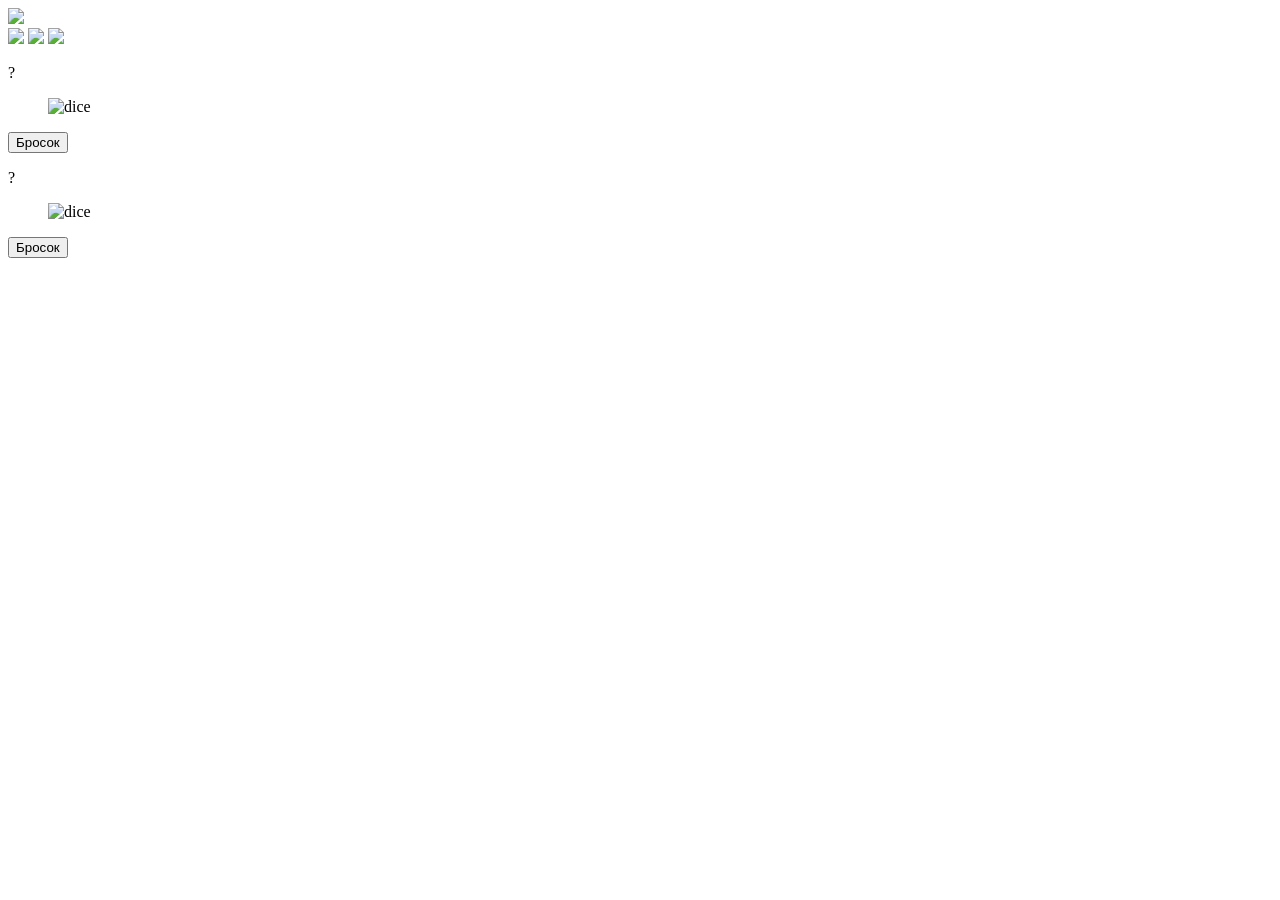
==== dice.html @ f1bb3324 "Add files via upload" ====
<!DOCTYPE html>
<html lang="en">
<head>
    <title>Бурмалдак</title>
		<link rel="icon" href="icons/logo.ico" type="image/png">
    <link href="https://fonts.googleapis.com/css2?family=Montserrat&display=swap" rel="stylesheet">
		<link rel="stylesheet" href="css/dice2.css">
<link rel="stylesheet" href="css/game.css">
<style>
.main_content {
    overflow: hidden;
}
</style>

</head>
<body>
<div class="bg_heart_wrapper">
<img class="bg_heart" src="/icons/bg-heart.png">
</div>
<header class="main_header">
	<div class="rectangle_header"></div>
	<div class="header_container">
		<a href="index.html" class="icon-link"><img src="/icons/positions.png"></a>
		<a href="game.html" class="icon-link"><img src="/icons/game.png"></a>
		<a href="dice.html" class="icon-link"><img src="/icons/dice.png"></a>
	</div>
</header>
<div class="main_content">
<main id="container">

		<section id="content">
			<p id="draw">?</p>
			<figure>
				<img src="img/0.png" alt="dice" id="diceImg">
			</figure>
			<section id="game">
				<button id="gameBtn">Бросок</button>
		</section>
		</section>	
	</main>

	<main id="container2">
		<section id="content2">
			<p id="draw2">?</p>
			<figure>
				<img src="img2/7.png" alt="dice" id="diceImg2">
			</figure>	
			<section id="game2">
				<button id="gameBtn2">Бросок</button>
				<div id="result2"></div>
		</section>
		</section>	
	</main>

</div>
</div>
	<audio preload id="sound" src="assets/dado-rolando.mp3"></audio>
	<audio preload id="sound2" src="assets/dado-rolando.mp3"></audio>
	<script src="js/dice.js"></script>
	<script src="js/dice2.js"></script>


</body>
</html>
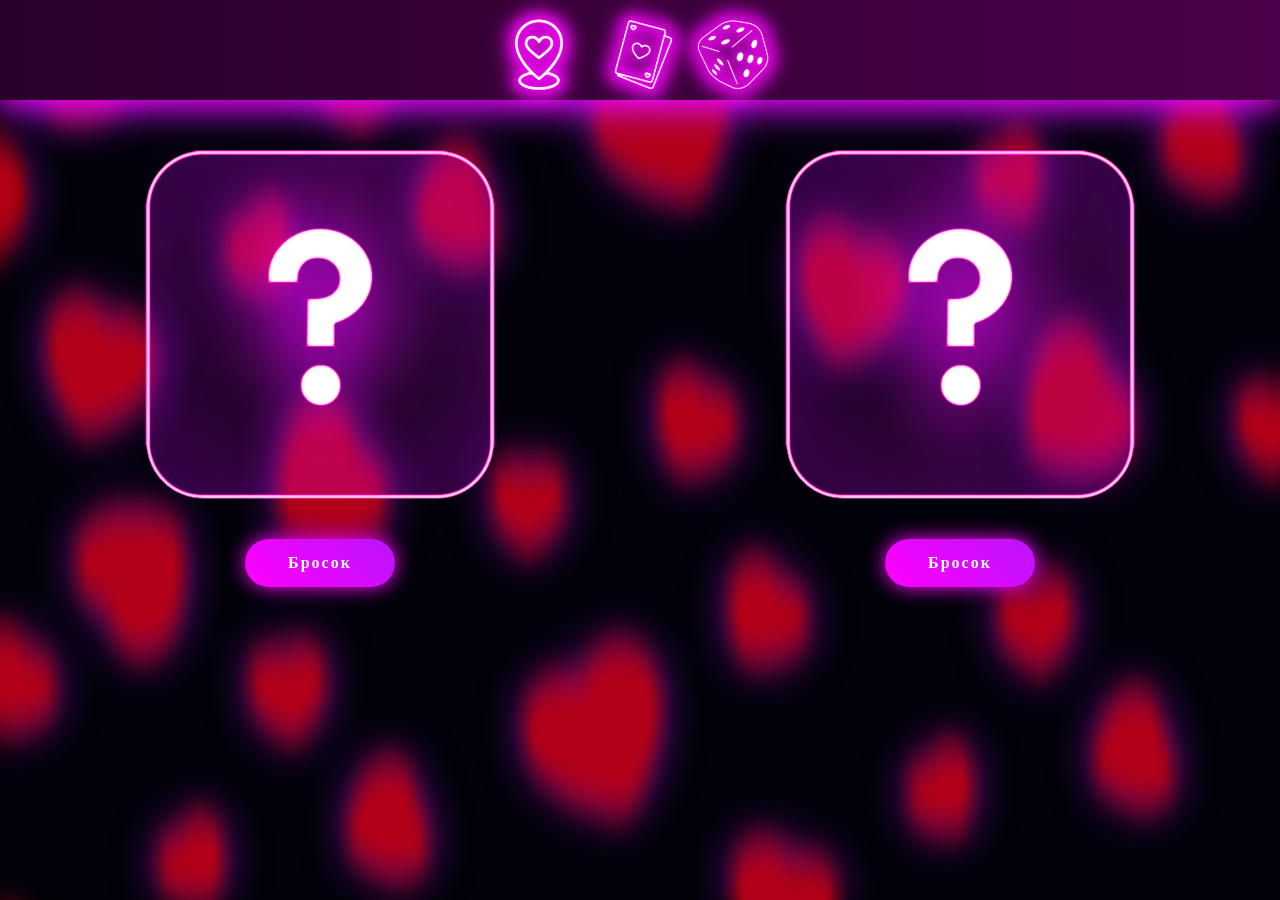
==== commit 8093e65f: "Update dice.html" ====
--- a/dice.html
+++ b/dice.html
@@ -15,14 +15,14 @@
 </head>
 <body>
 <div class="bg_heart_wrapper">
-<img class="bg_heart" src="/icons/bg-heart.png">
+<img class="bg_heart" src="icons/bg-heart.png">
 </div>
 <header class="main_header">
 	<div class="rectangle_header"></div>
 	<div class="header_container">
-		<a href="index.html" class="icon-link"><img src="/icons/positions.png"></a>
-		<a href="game.html" class="icon-link"><img src="/icons/game.png"></a>
-		<a href="dice.html" class="icon-link"><img src="/icons/dice.png"></a>
+		<a href="index.html" class="icon-link"><img src="icons/positions.png"></a>
+		<a href="game.html" class="icon-link"><img src="icons/game.png"></a>
+		<a href="dice.html" class="icon-link"><img src="icons/dice.png"></a>
 	</div>
 </header>
 <div class="main_content">
--- a/css/dice2.css
+++ b/css/dice2.css
@@ -0,0 +1,267 @@
+* {
+    margin: 0;
+    padding: 0;
+    border: 0;
+    outline: 0;
+    box-sizing: border-box;
+    font: 700 16px 'Montserrat';
+}
+
+:root {
+    --index: calc(1vw+1vh);
+    --neon-cyan: #00f3ff;
+    --neon-pink: #ff00ff;
+    --neon-purple: #bc13fe;
+    --neon-green: #0aff00;
+    --neon-orange: #ff6600;
+}
+
+body {
+  background: #02020a;
+    overflow: hidden;
+}
+
+.bg_heart_wrapper {
+    z-index: -1;
+    width: 100%;
+    height: 100%;
+    position: fixed;
+    top: 0;
+    left: 0;
+}
+
+.bg_heart {
+    width: 100%;
+    height: 100%;
+    filter: drop-shadow(0 0 20px var(--neon-purple)) brightness(0.7);
+}
+
+.main_header {
+    position: fixed;
+    top: 0;
+    left: 0;
+    width: 100%;
+    z-index: 1003;
+}
+
+.rectangle_header {
+    width: 100%;
+    height: 100px;
+    background: linear-gradient(90deg, #2a002a 0%, #4a004a 100%);
+    box-shadow: 0 0 30px var(--neon-pink), 0 0 50px var(--neon-purple);
+    position: absolute;
+    top: 0;
+    left: 0;
+    z-index: 1001;
+}
+
+.header_container {
+    width: 100%;
+    height: 100px;
+    position: relative;
+}
+
+.icon-link {
+    position: absolute;
+    top: -40px;
+    width: 175px;
+    height: 175px;
+    cursor: pointer;
+    transition: all 0.3s ease;
+    z-index: 1002;
+    filter: drop-shadow(0 0 5px var(--neon-pink));
+}
+
+.icon-link:hover {
+    top: -45px;
+    filter: drop-shadow(0 0 15px var(--neon-cyan));
+}
+
+.icon-link img {
+    width: 100%;
+    height: 100%;
+    object-fit: contain;
+}
+
+.icon-link:nth-child(1) { left: 35%; }
+.icon-link:nth-child(2) { left: 50%; transform: translateX(-50%); }
+.icon-link:nth-child(3) { left: 65%; margin-left: -190px; margin-right: 10px; }
+
+.main_content {
+    width: 100%;
+    height: 100vh;
+    padding: 100px 0 0 0;
+    box-sizing: border-box;
+}
+
+#container {
+    float: left;
+    width: 50%;
+}
+
+#content {
+    display: flex;
+    flex-direction: column;
+    justify-content: center;
+    align-items: center;
+    padding: 10px;
+}
+
+#draw {
+    background: linear-gradient(45deg, var(--neon-green), var(--neon-cyan));
+    border-radius: 50%;
+    color: #fff;
+    padding: 5px 10px;
+    margin-bottom: 10px;
+    width: 30px;
+    height: 30px;
+    display: flex;
+    justify-content: center;
+    align-items: center;
+    visibility: hidden;
+    box-shadow: 0 0 15px var(--neon-green);
+}
+
+#content img {
+    width: 350px;
+}
+
+#game {
+    display: inline-block;
+    height: 200px;
+    width: 800px;
+    text-align: center;
+    margin-top: 20px;
+}
+
+#game #gameBtn {
+    position: relative;
+    display: block;
+    border-radius: 50px;
+    padding: 15px 40px;
+    cursor: pointer;
+    margin: 15px auto 0;
+    width: 150px;
+    background: linear-gradient(45deg, var(--neon-pink), var(--neon-purple));
+    transition: all 0.3s ease;
+    box-shadow: 0 0 20px var(--neon-pink);
+    color: #fff;
+    font-weight: 700;
+    letter-spacing: 2px;
+}
+
+#game #gameBtn:hover {
+    box-shadow: 0 0 40px var(--neon-purple), 0 0 60px var(--neon-pink);
+    transform: scale(1.1);
+}
+
+#result {
+    width: 200px;
+    height: 100px;
+    text-align: center;
+    margin: 0 auto;
+    font-size: 30px;
+}
+
+#container2 {
+    float: left;
+    width: 50%;
+}
+
+#content2 {
+    display: flex;
+    flex-direction: column;
+    justify-content: center;
+    align-items: center;
+    padding: 10px;
+}
+
+#draw2 {
+    background: linear-gradient(45deg, var(--neon-pink), var(--neon-purple));
+    border-radius: 50%;
+    color: #fff;
+    padding: 5px 10px;
+    margin-bottom: 10px;
+    width: 30px;
+    height: 30px;
+    display: flex;
+    justify-content: center;
+    align-items: center;
+    visibility: hidden;
+    box-shadow: 0 0 20px var(--neon-pink);
+}
+
+#content2 img {
+    width: 350px;
+}
+
+#game2 {
+    display: inline-block;
+    height: 200px;
+    width: 800px;
+    text-align: center;
+    margin-top: 20px;
+}
+
+#gameBtn2 {
+    position: relative;
+    display: block;
+    border-radius: 50px;
+    padding: 15px 40px;
+    cursor: pointer;
+    margin: 15px auto 0;
+    width: 150px;
+    background: linear-gradient(45deg, var(--neon-pink), var(--neon-purple));
+    transition: all 0.3s ease;
+    box-shadow: 0 0 20px var(--neon-pink);
+    color: #fff;
+    font-weight: 700;
+    letter-spacing: 2px;
+}
+
+#gameBtn2:hover {
+    box-shadow: 0 0 40px var(--neon-purple), 0 0 60px var(--neon-pink);
+    transform: scale(1.1);
+}
+
+#result2 {
+    width: 500px;
+    height: 240px;
+    text-align: center;
+    margin: 0 auto;
+    font-size: 70px;
+}
+
+@keyframes move {
+    0% {
+        transform: translateY(0px);
+        transform: rotate(45deg);
+        opacity: 0;
+    }
+    50% {
+        transform: scale(50%);
+    }
+    100% {
+        transform: translateY(-15px);
+        transform: rotate(-45deg);
+        opacity: 1;
+    }
+}
+
+@keyframes appear {
+    to {
+        opacity: 0;
+    }
+    from {
+        opacity: 1;
+    }
+}
+
+.diceAnimation {
+    animation: move 0.5s infinite alternate;
+    filter: drop-shadow(0 0 10px var(--neon-green));
+}
+
+.appear {
+    animation: appear 1.5s ease-in;
+}
--- a/css/game.css
+++ b/css/game.css
@@ -0,0 +1,177 @@
+﻿* {
+    margin: 0;
+    padding: 0;
+    border: 0;
+    outline: 0;
+    box-sizing: border-box;
+    font: 700 16px 'Montserrat';
+}
+
+:root {
+    --index: calc(1vw+1vh);
+    --neon-cyan: #00f3ff;
+    --neon-pink: #ff00ff;
+    --neon-purple: #bc13fe;
+    --neon-green: #0aff00;
+    --neon-orange: #ff6600;
+}
+
+body {
+  background: #02020a;
+    overflow: auto;
+}
+
+.bg_heart_wrapper {
+    z-index: -1;
+    width: 100%;
+    height: 100%;
+    position: fixed;
+    top: 0;
+    left: 0;
+}
+
+.bg_heart {
+    width: 100%;
+    height: 100%;
+    filter: drop-shadow(0 0 20px var(--neon-purple)) brightness(0.7);
+}
+
+.main_container{
+    top: 120px;
+    left: 50%;
+    transform: translateX(-50%);
+    position: absolute;
+    width: 60vw;
+    min-width: 400px;
+    max-width: 800px;
+    height: auto;
+    min-height: 350px;
+}
+.header_container {
+    width: 100%;
+    height: 100px;
+    position: relative;
+}
+
+.main_header {
+    position: fixed;
+    top: 0;
+    left: 0;
+    width: 100%;
+    z-index: 1003;
+}
+
+.rectangle_header {
+    width: 100%;
+    height: 100px;
+    background: linear-gradient(90deg, #2a002a 0%, #4a004a 100%);
+    box-shadow: 0 0 30px var(--neon-pink), 0 0 50px var(--neon-purple);
+    position: absolute;
+    top: 0;
+    left: 0;
+    z-index: 1001;
+}
+
+.icon-link {
+    position: absolute;
+    top: -40px;
+    width: 175px;
+    height: 175px;
+    cursor: pointer;
+    transition: all 0.3s ease;
+    z-index: 1002;
+    filter: drop-shadow(0 0 5px var(--neon-pink));
+}
+
+.icon-link:hover {
+    top: -45px;
+    filter: drop-shadow(0 0 15px var(--neon-cyan));
+}
+
+.icon-link img {
+    width: 100%;
+    height: 100%;
+    object-fit: contain;
+}
+
+.icon-link:nth-child(1) { left: 35%; }
+.icon-link:nth-child(2) { left: 50%; transform: translateX(-50%); }
+.icon-link:nth-child(3) { left: 65%; margin-left: -190px; margin-right: 10px; }
+.difficulty-sections {
+    display: flex;
+    flex-wrap: wrap;
+    justify-content: center;
+    gap: 20px;
+}
+
+.difficulty-section {
+    background: rgba(10, 10, 21, 0.8);
+    border: 2px solid var(--neon-purple);
+    border-radius: 20px;
+    padding: 20px;
+    width: 350px;
+    box-shadow: 0 0 15px var(--neon-purple);
+    transition: all 0.3s ease;
+    text-align: center;
+}
+
+.difficulty-section:hover {
+    box-shadow: 0 0 25px var(--neon-pink), 0 0 50px var(--neon-purple);
+    border-color: var(--neon-pink);
+    transform: translateY(-5px);
+}
+
+.difficulty-title {
+    color: var(--neon-cyan);
+    font-size: 20px;
+    margin-bottom: 15px;
+    text-shadow: 0 0 10px var(--neon-cyan);
+}
+.btn_difficulty {
+    position: relative;
+    display: inline-block;
+    border-radius: 50px;
+    padding: 10px 25px;
+    cursor: pointer;
+    margin-bottom: 15px;
+    background: linear-gradient(45deg, var(--neon-pink), var(--neon-purple));
+    transition: all 0.3s ease;
+    box-shadow: 0 0 20px var(--neon-pink);
+    color: #fff;
+    font-weight: 700;
+    letter-spacing: 1px;
+    width: 100%;
+}
+
+.btn_difficulty:hover {
+    box-shadow: 0 0 30px var(--neon-pink), 0 0 60px var(--neon-purple);
+    transform: scale(1.05);
+}
+.images-container {
+    display: flex;
+    justify-content: center;
+    gap: 10px;
+    margin-bottom: 10px;
+}
+
+.difficulty-image {
+    width: 120px;
+    height: 100px;
+    object-fit: cover;
+    border-radius: 10px;
+    border: 1px solid var(--neon-cyan);
+    box-shadow: 0 0 10px var(--neon-cyan);
+    transition: all 0.3s ease;
+}
+
+.difficulty-image:hover {
+    box-shadow: 0 0 20px var(--neon-cyan);
+    transform: scale(1.05);
+}
+
+.difficulty-text {
+    color: var(--neon-green);
+    font-size: 14px;
+    font-weight: 700;
+    text-shadow: 0 0 5px var(--neon-green);
+}
